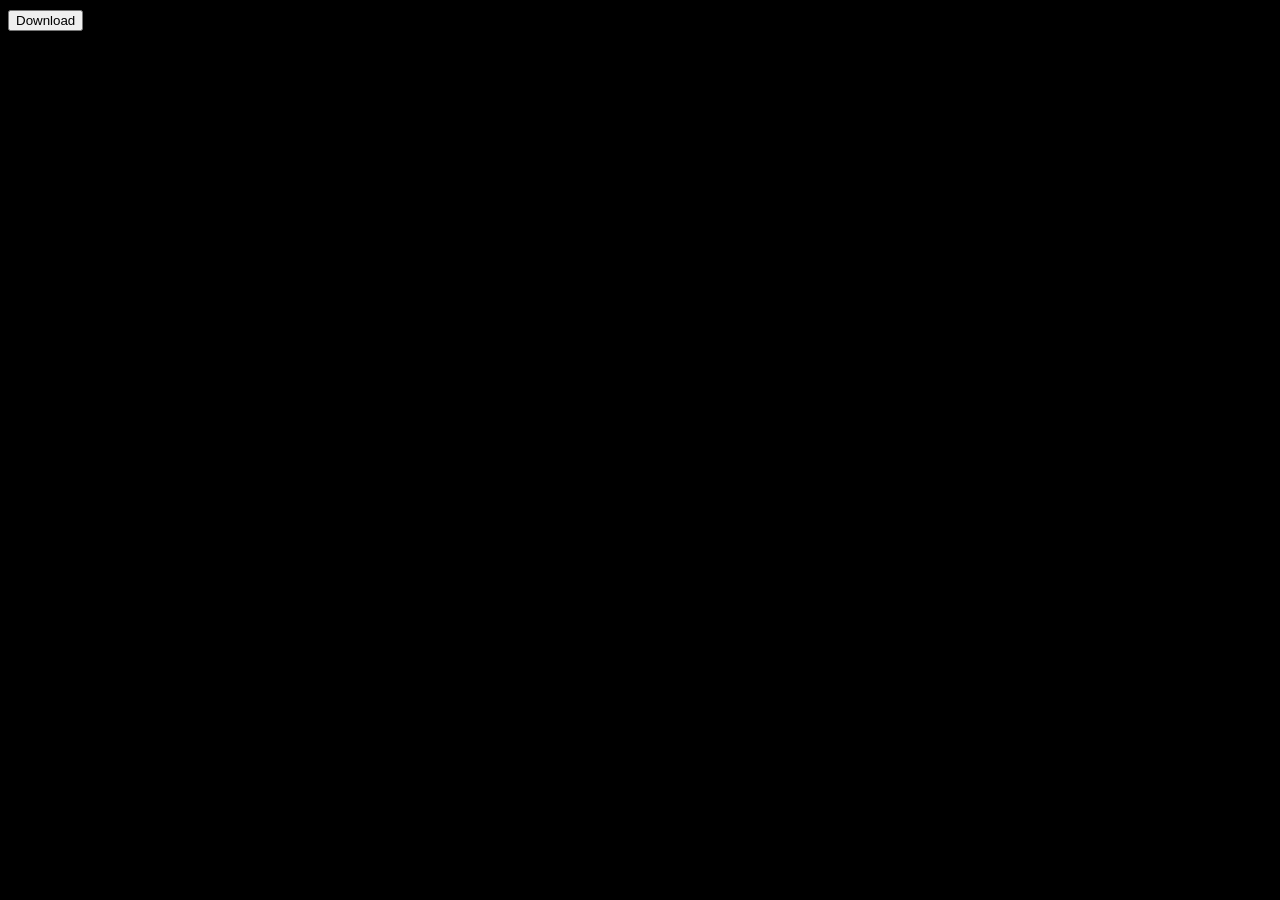
==== download/index.html @ 617b4e21 "Add initial download page HTML structure" ====
<!DOCTYPE html>

<html>
	<head>
		<meta charset="utf-8">
		<meta name="viewport" content="width=device-width, initial-scale=1">
		<link rel="stylesheet" href="style.css">
		<link rel="preconnect" href="https://fonts.googleapis.com">
		<link rel="preconnect" href="https://fonts.gstatic.com" crossorigin>
		<link href="https://fonts.googleapis.com/css2?family=Open+Sans:ital,wght@0,300..800;1,300..800&display=swap" rel="stylesheet">
		<title>Download</title>
	</head>
	<body>
		<a href="https://squared.qd.je/download/notepad.zip"><input type="button" value="Download"></a>
	</body>
</html>
---- download/style.css ----
body {
  font-family: "Open Sans", sans-serif;
  font-optical-sizing: auto;
  font-weight: <weight>;
  font-style: normal;
  font-variation-settings:
    "wdth" 100;
  color: white;
  background-color: black;
}

p {
  margin: 0;
}
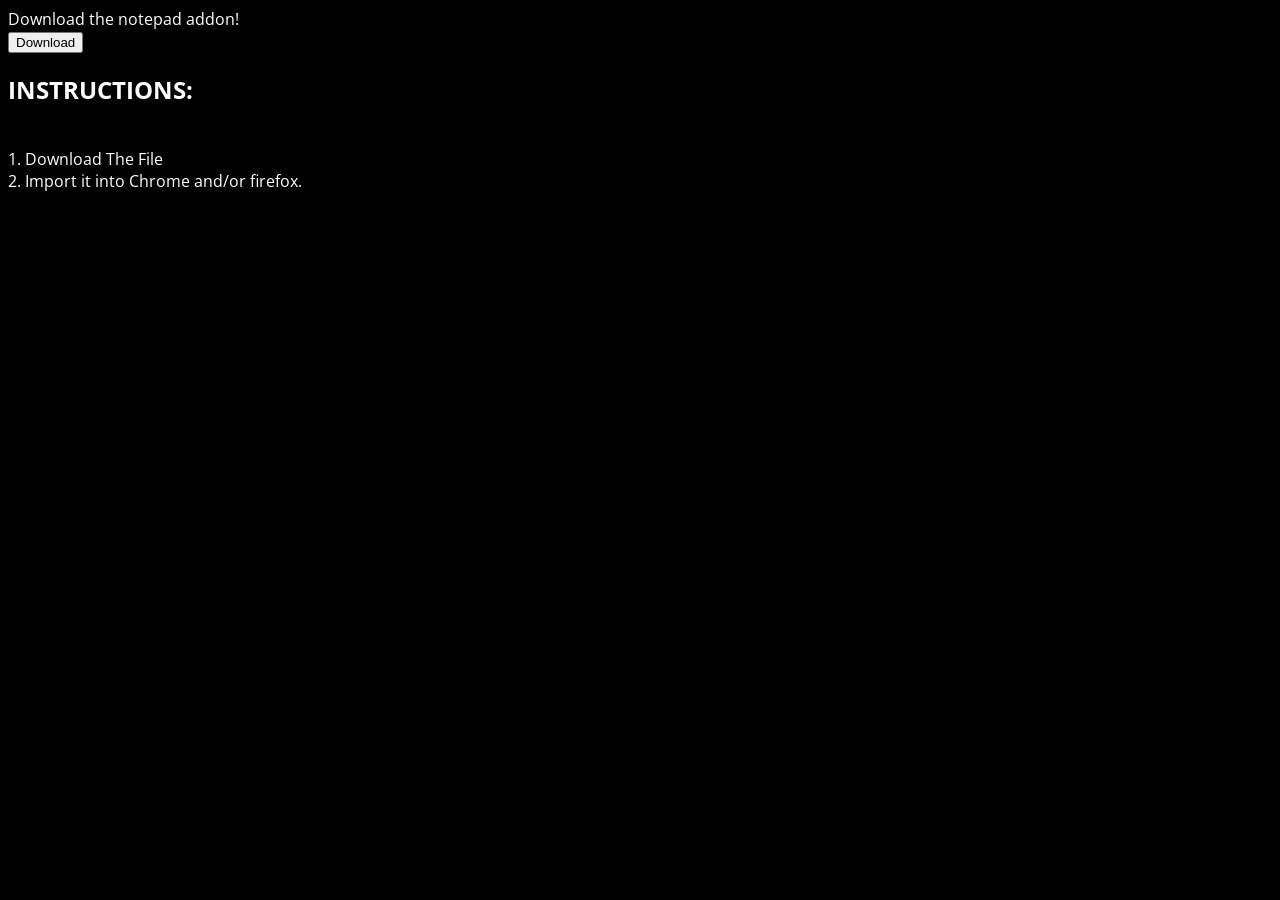
==== commit 918351d2: "Add download instructions to index.html Added instructions for downloading and importing the notepad" ====
--- a/download/index.html
+++ b/download/index.html
@@ -11,6 +11,12 @@
 		<title>Download</title>
 	</head>
 	<body>
+		<p>Download the notepad addon!</p>
 		<a href="https://squared.qd.je/download/notepad.zip"><input type="button" value="Download"></a>
+		<br>
+		<h2>INSTRUCTIONS:</h2>
+		<br>
+		<p>1. Download The File</p>
+		<p>2. Import it into Chrome and/or firefox.</p>
 	</body>
 </html>
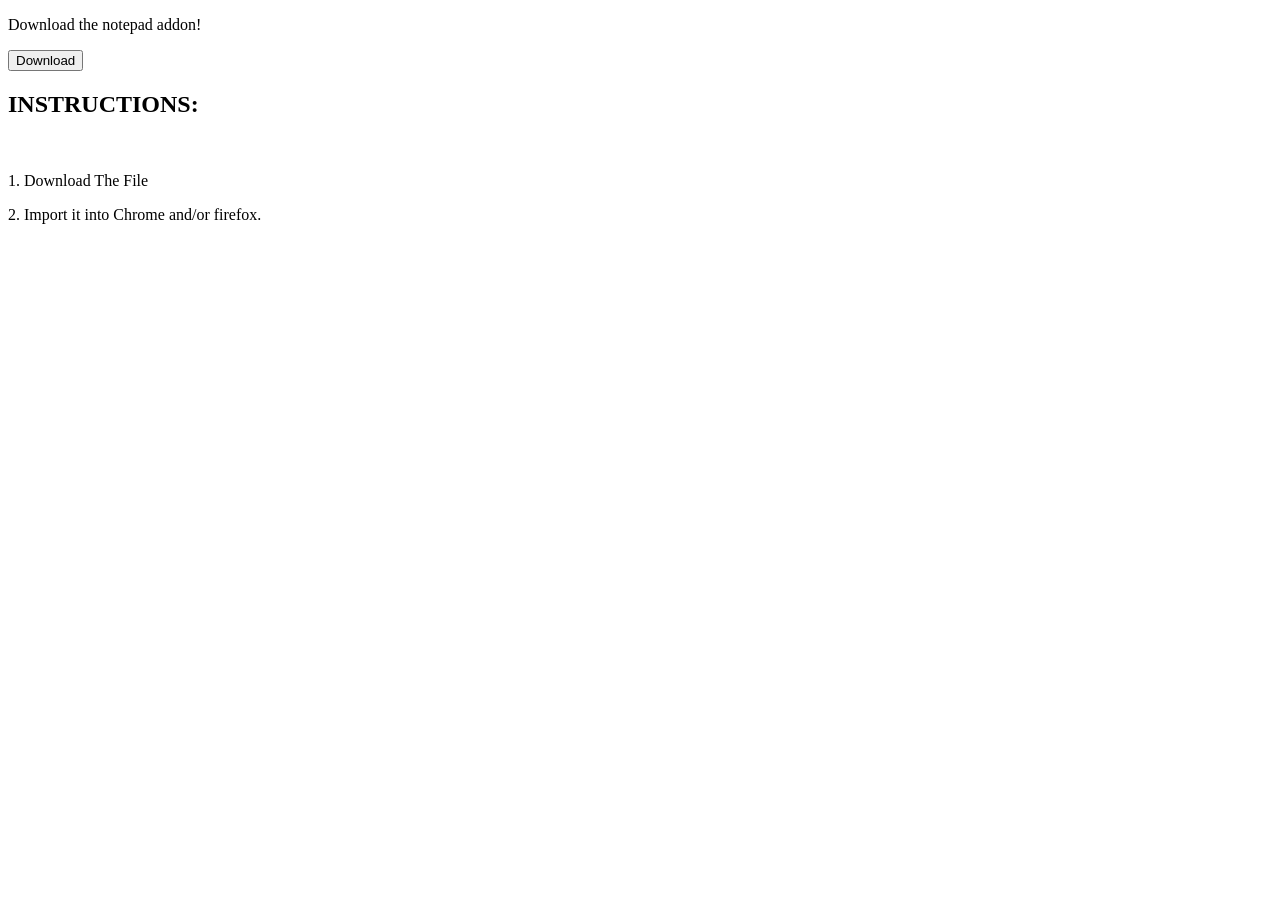
==== commit 7c61292a: "Update stylesheet link to use absolute path" ====
--- a/download/index.html
+++ b/download/index.html
@@ -4,7 +4,7 @@
 	<head>
 		<meta charset="utf-8">
 		<meta name="viewport" content="width=device-width, initial-scale=1">
-		<link rel="stylesheet" href="style.css">
+		<link rel="stylesheet" href="/assets/style.css">
 		<link rel="preconnect" href="https://fonts.googleapis.com">
 		<link rel="preconnect" href="https://fonts.gstatic.com" crossorigin>
 		<link href="https://fonts.googleapis.com/css2?family=Open+Sans:ital,wght@0,300..800;1,300..800&display=swap" rel="stylesheet">
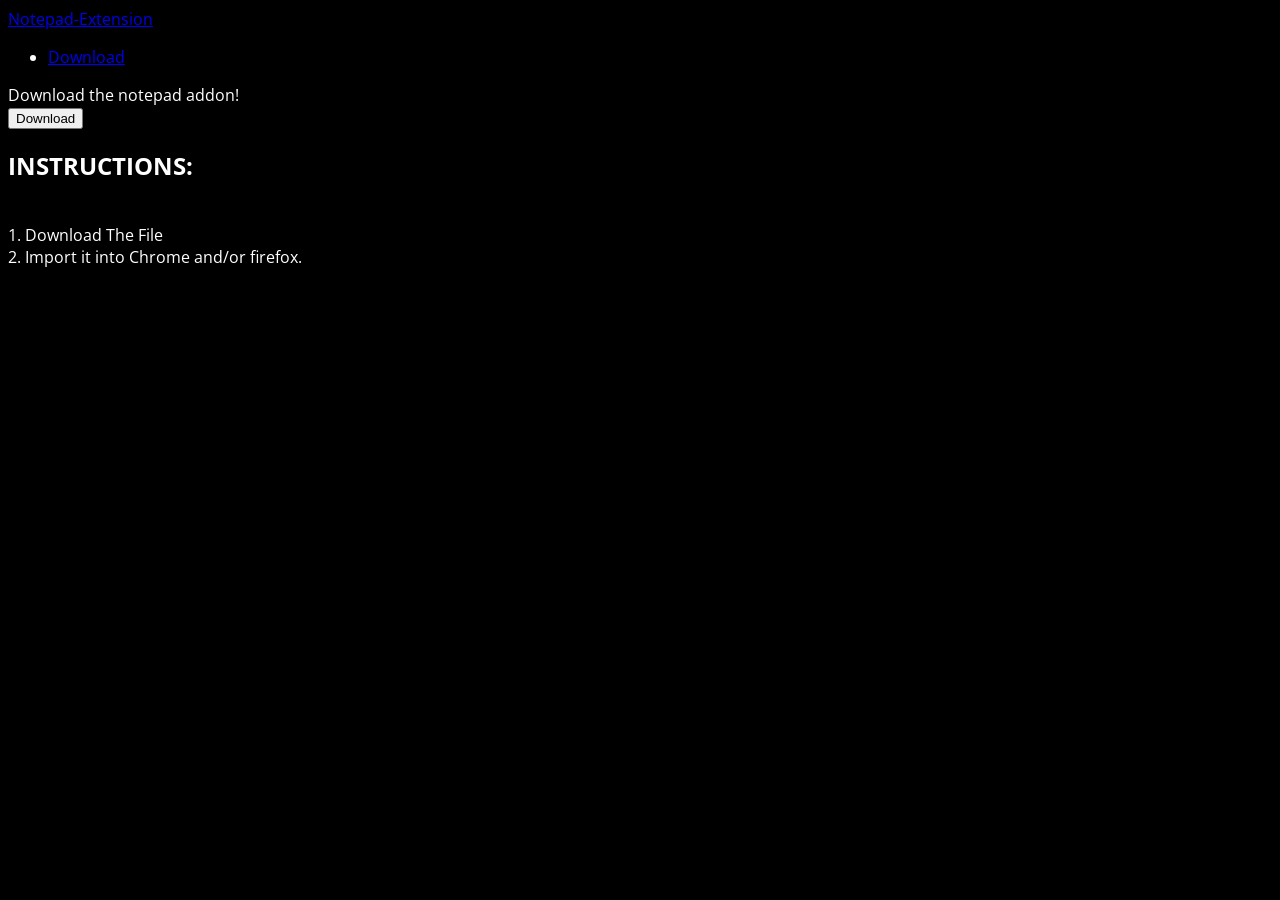
==== commit 5af6514b: "Add navbar placeholder and script to index.html" ====
--- a/download/index.html
+++ b/download/index.html
@@ -11,6 +11,7 @@
 		<title>Download</title>
 	</head>
 	<body>
+		<div id="navbar-placeholder"></div>
 		<p>Download the notepad addon!</p>
 		<a href="https://squared.qd.je/download/notepad.zip"><input type="button" value="Download"></a>
 		<br>
@@ -18,5 +19,6 @@
 		<br>
 		<p>1. Download The File</p>
 		<p>2. Import it into Chrome and/or firefox.</p>
+		<script src="/assets/nav.js"></script>
 	</body>
 </html>
--- a/assets/style.css
+++ b/assets/style.css
@@ -0,0 +1,14 @@
+body {
+  font-family: "Open Sans", sans-serif;
+  font-optical-sizing: auto;
+  font-weight: <weight>;
+  font-style: normal;
+  font-variation-settings:
+    "wdth" 100;
+  color: white;
+  background-color: black;
+}
+
+p {
+  margin: 0;
+}
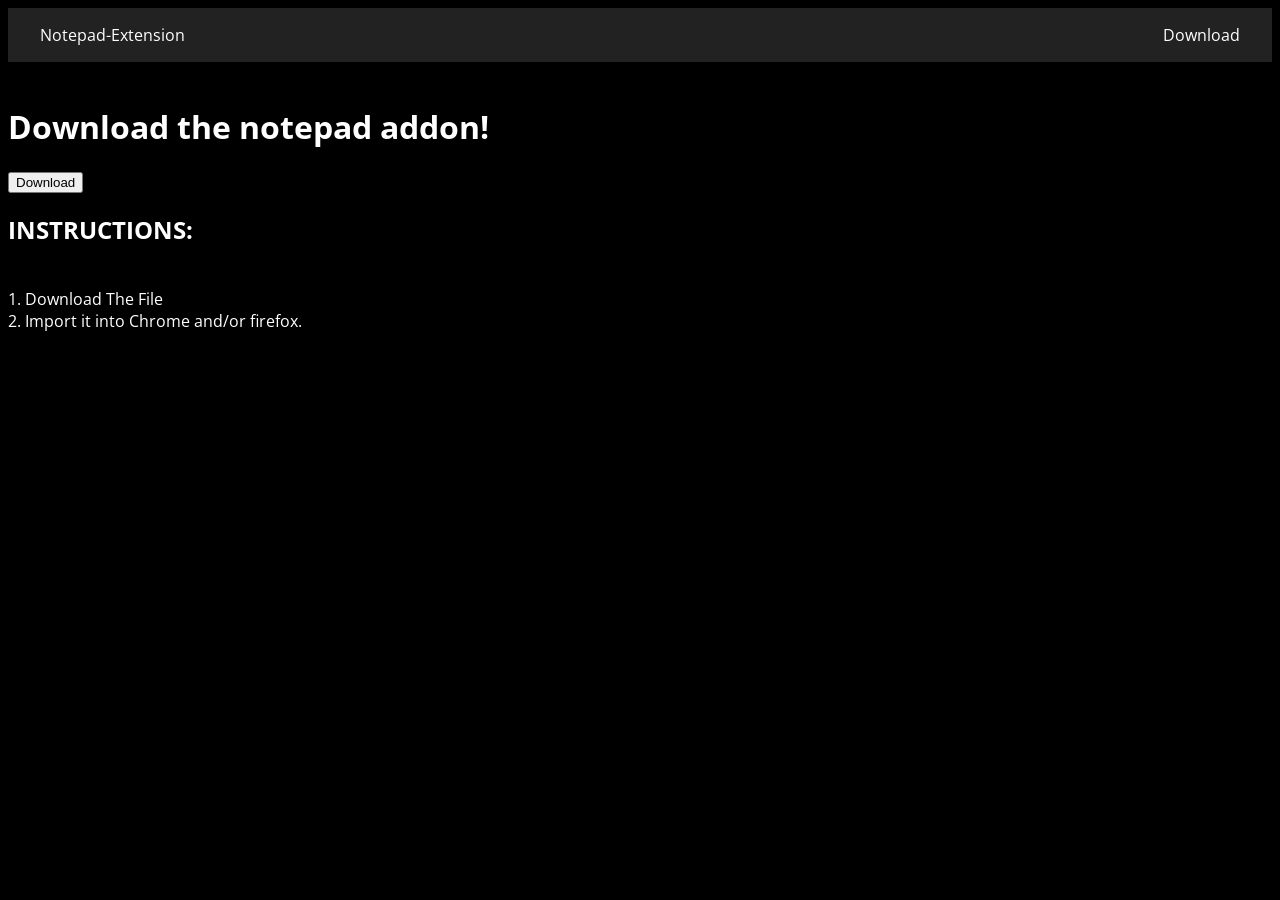
==== commit 05c7dc7e: "Update download section with heading and link fix" ====
--- a/download/index.html
+++ b/download/index.html
@@ -12,8 +12,9 @@
 	</head>
 	<body>
 		<div id="navbar-placeholder"></div>
-		<p>Download the notepad addon!</p>
-		<a href="https://squared.qd.je/download/notepad.zip"><input type="button" value="Download"></a>
+		<br>
+		<h1>Download the notepad addon!</h1>
+		<a href="http://squared.qd.je/download/notepad.zip"><input type="button" value="Download"></a>
 		<br>
 		<h2>INSTRUCTIONS:</h2>
 		<br>
--- a/assets/style.css
+++ b/assets/style.css
@@ -12,3 +12,29 @@
 p {
   margin: 0;
 }
+
+.navbar {
+  display: flex;
+  justify-content: space-between;
+  align-items: center;
+  padding: 1rem 2rem;
+  background: #222;
+}
+
+.navbar a {
+  color: #fff;
+  text-decoration: none;
+}
+
+.nav-links {
+  display: flex;
+  gap: 1.5rem;
+  list-style: none;
+  margin: 0;
+  padding: 0;
+}
+
+.nav-links a.active {
+  text-decoration: underline;
+  font-weight: bold;
+}
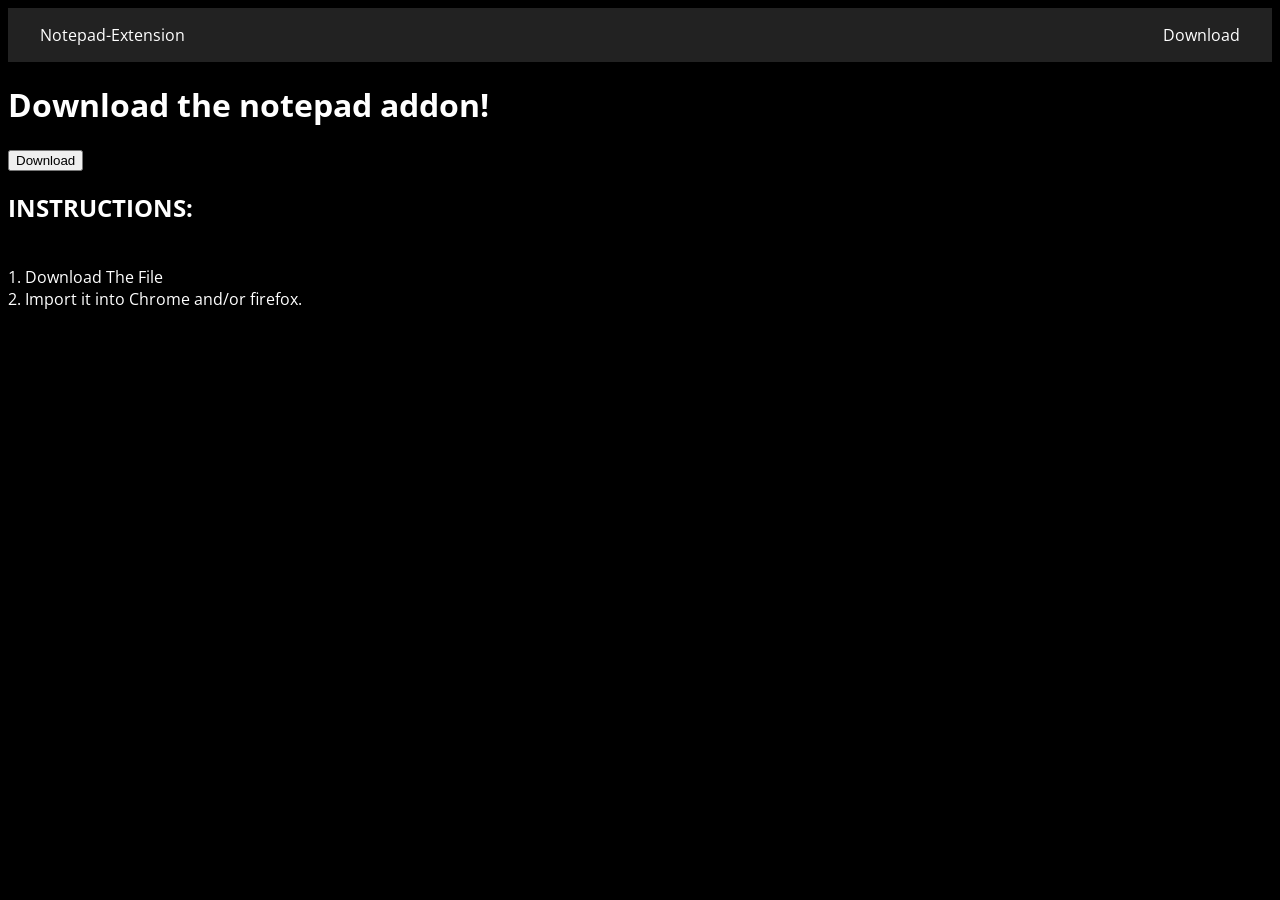
==== commit 79ac81b4: "Remove extra line break in download page Removed unnecessary line break before the heading." ====
--- a/download/index.html
+++ b/download/index.html
@@ -12,10 +12,8 @@
 	</head>
 	<body>
 		<div id="navbar-placeholder"></div>
-		<br>
 		<h1>Download the notepad addon!</h1>
 		<a href="http://squared.qd.je/download/notepad.zip"><input type="button" value="Download"></a>
-		<br>
 		<h2>INSTRUCTIONS:</h2>
 		<br>
 		<p>1. Download The File</p>
